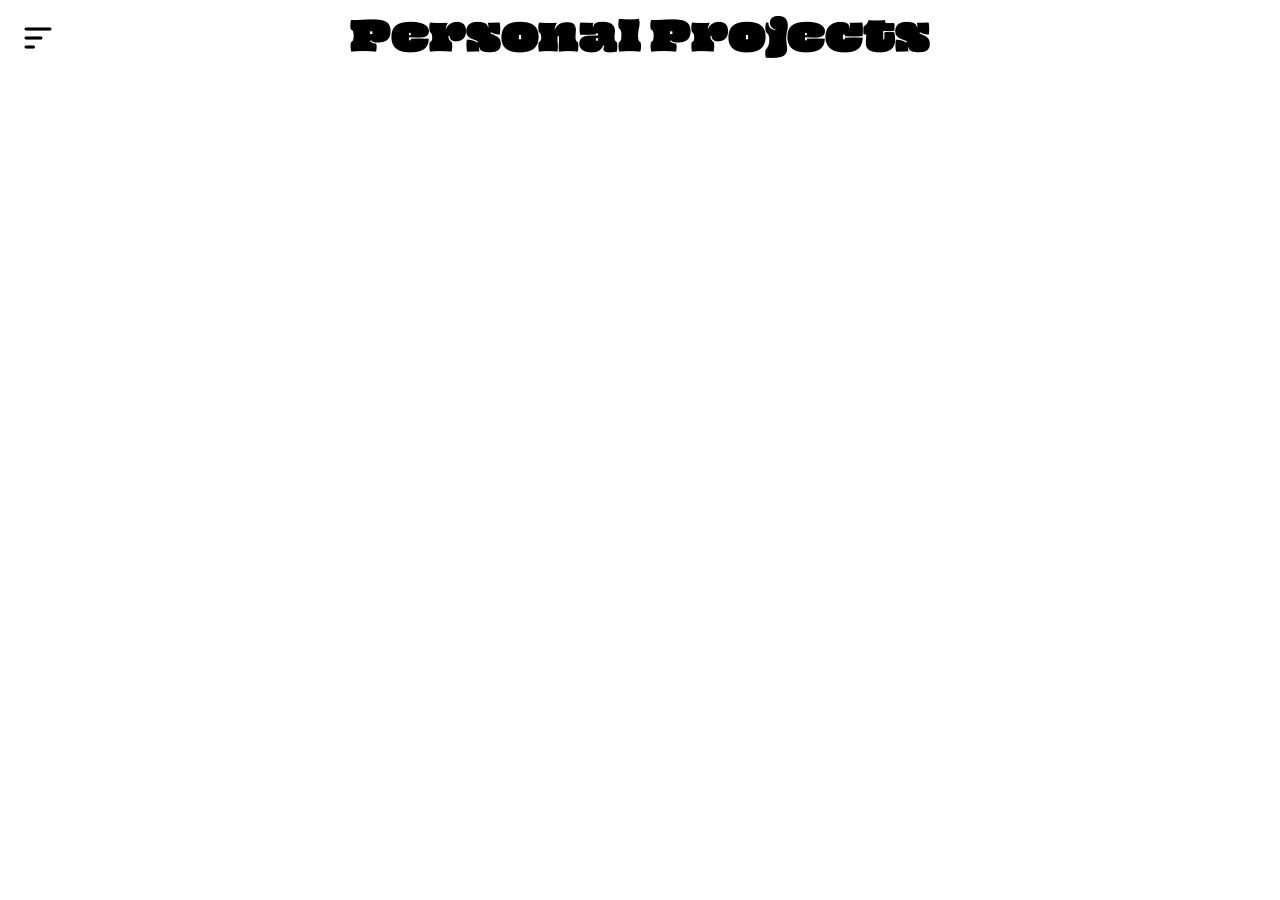
==== projects2.html @ b42e2fb4 "Added Hamburger Menu and pages" ====
<!doctype html>
<html lang="en">
  <head>
    <meta charset="UTF-8" />
    <meta name="viewport" content="width=device-width, initial-scale=1.0" />
    <meta author="Igor Coene" />
    <meta
      description="A portfolio website showcasing my projects and skills."
    />
    <meta keywords="portfolio, projects, design" />
    <link rel="stylesheet" href="style.css" />
    <title>Personal Projects</title>
  </head>
  <body>
    <nav>
      <ul class="navbar" id="navbar">
        <h1 class="title">Personal Projects</h1>
        <li><a href="index.html">Home</a></li>
        <li><a href="projects1.html">School Projects</a></li>
        <li><a href="projects2.html">Personal Projects</a></li>
        <a class="close" href="#">
          <img src="images/hamburger_open.png" alt="close" />
        </a>
      </ul>
      <h1 class="title">Personal Projects</h1>
      <a class="hamburger" href="#navbar">
        <img src="images/hamburger_open.png" alt="menu" />
      </a>
    </nav>
  </body>
</html>
---- style.css ----
@import url("https://fonts.googleapis.com/css2?family=Oi&family=Oxygen:wght@300;400;700&display=swap");
* {
  margin: 0;
  padding: 0;
  box-sizing: border-box;
}
body {
  background: white;
  width: 100%;
}

.title {
  font-family: "Oi", sans-serif;
  font-weight: 400;
  font-style: normal;
  font-size: 2.5rem;
  text-align: center;
  margin-top: 0.5rem;
}

.hamburger,
.close {
  border: none;
  cursor: pointer;
  position: absolute;
  top: 20px;
  left: 20px;
  width: 36px;
  height: 36px;
}
.hamburger {
  background: white;
}
.hamburger img,
.close img {
  width: 100%;
  height: 100%;
}
.navbar {
  position: absolute;
  z-index: 1000;
  top: 0;
  left: 0;
  width: 100%;
  height: 100vh;
  overflow: hidden;
  list-style: none;
  background: red;
  display: flex;
  flex-flow: column nowrap;
  justify-content: space-evenly;
  align-items: center;
  transform: translateY(-100%);
  transition: transform 0.2s ease;
}
.navbar:target {
  /* show navbar */
  transform: translateY(0);
}
li a {
  font-family: "Oxygen", sans-serif;
  font-weight: 700;
  font-style: normal;
  display: block;
  color: white;
  font-weight: bold;
  font-size: 1.2rem;
  text-decoration: none;
  border-bottom: 1px solid black;
  padding-bottom: 0.5rem;
}
li a:hover,
li a:focus {
  border-bottom: 1px solid white;
}
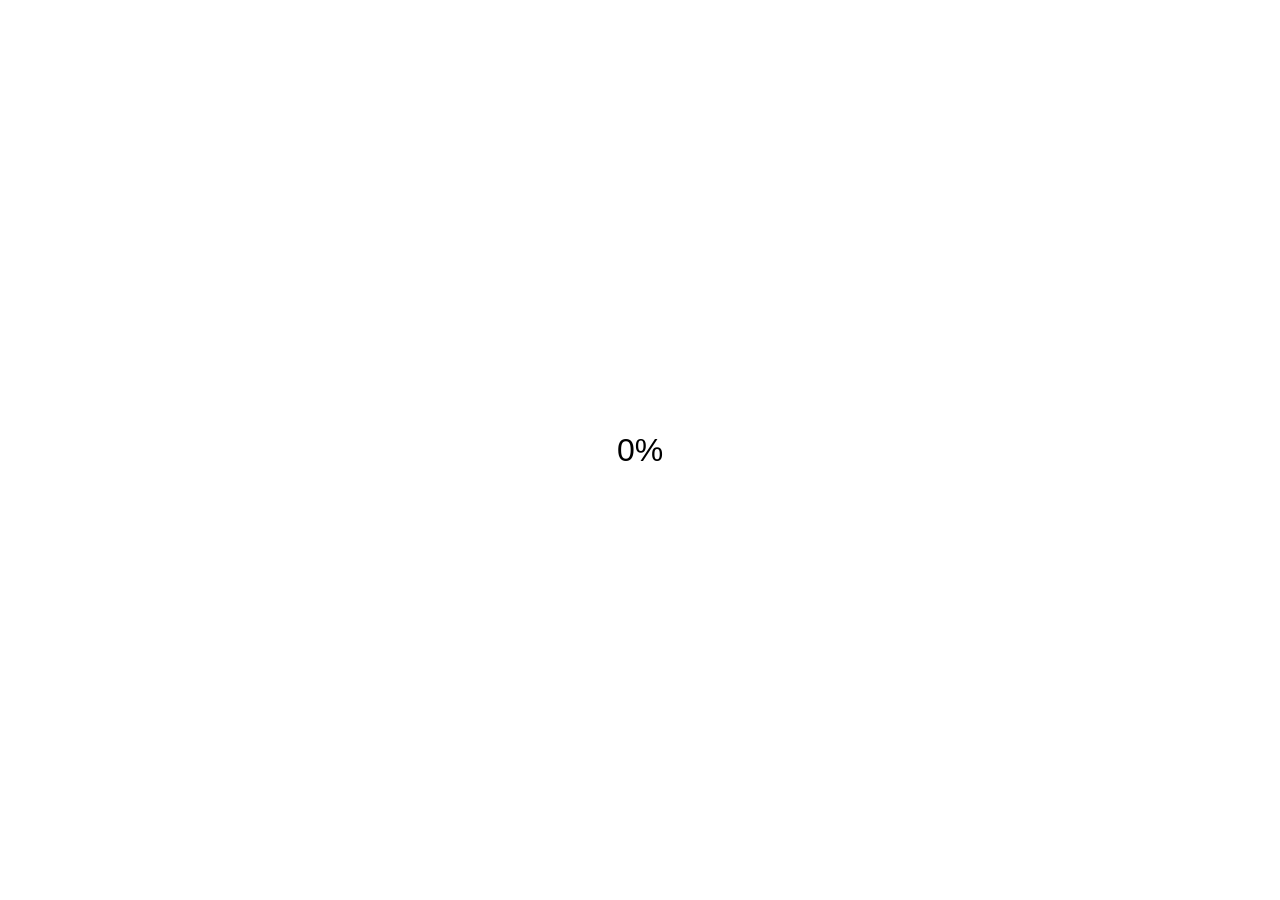
==== commit 1d8b7d0d: "Completed Last page Co-authored-by: Copilot <copilot@github.com>" ====
--- a/projects2.html
+++ b/projects2.html
@@ -8,6 +8,8 @@
       description="A portfolio website showcasing my projects and skills."
     />
     <meta keywords="portfolio, projects, design" />
+    <script src="https://unpkg.com/imagesloaded@5/imagesloaded.pkgd.min.js"></script>
+    <script src="./script2.js" defer></script>
     <link rel="stylesheet" href="style.css" />
     <title>Personal Projects</title>
   </head>
@@ -22,10 +24,51 @@
           <img src="images/hamburger_open.png" alt="close" />
         </a>
       </ul>
-      <h1 class="title">Personal Projects</h1>
+      <h1 class="title3">Personal Projects</h1>
       <a class="hamburger" href="#navbar">
         <img src="images/hamburger_open.png" alt="menu" />
       </a>
     </nav>
+
+    <div class="loader">
+      <div class="loader__text">0%</div>
+    </div>
+
+    <div class="slides__wrapper">
+      <button class="slider--btn slider--btn__prev">
+        <svg
+          xmlns="http://www.w3.org/2000/svg"
+          width="24"
+          height="24"
+          viewBox="0 0 24 24"
+          fill="none"
+          stroke="currentColor"
+          stroke-width="2"
+          stroke-linecap="round"
+          stroke-linejoin="round"
+        >
+          <path d="m15 18-6-6 6-6" />
+        </svg>
+      </button>
+
+      <div class="slides"></div>
+      <div class="slides--infos"></div>
+
+      <button class="slider--btn slider--btn__next">
+        <svg
+          xmlns="http://www.w3.org/2000/svg"
+          width="24"
+          height="24"
+          viewBox="0 0 24 24"
+          fill="none"
+          stroke="currentColor"
+          stroke-width="2"
+          stroke-linecap="round"
+          stroke-linejoin="round"
+        >
+          <path d="m9 18 6-6-6-6" />
+        </svg>
+      </button>
+    </div>
   </body>
 </html>
--- a/style.css
+++ b/style.css
@@ -1,12 +1,366 @@
 @import url("https://fonts.googleapis.com/css2?family=Oi&family=Oxygen:wght@300;400;700&display=swap");
+:root {
+  --slide-width: min(25vw, 300px);
+  --slide-aspect: 2 / 3;
+
+  --slide-transition-duration: 800ms;
+  --slide-transition-easing: ease;
+
+  --font-clash-display: "Clash Display", sans-serif;
+}
+
 * {
+  box-sizing: border-box;
   margin: 0;
   padding: 0;
-  box-sizing: border-box;
-}
+}
+
+html,
 body {
+  width: 100%;
+  height: 100%;
+}
+
+body {
+  display: grid;
+  place-items: center;
+  overflow: hidden;
+
   background: white;
-  width: 100%;
+}
+
+button {
+  border: none;
+  background: none;
+  cursor: pointer;
+}
+
+button:focus {
+  outline: none;
+  border: none;
+}
+
+/* ------------------------------------------------ */
+/* -------------------- SLIDER -------------------- */
+/* ------------------------------------------------ */
+
+.slider {
+  width: calc(3 * var(--slide-width));
+  height: calc(2 * var(--slide-height));
+  display: flex;
+  align-items: center;
+}
+
+.slider--btn {
+  --size: 40px;
+
+  position: absolute;
+  top: 50%;
+  transform: translateY(-50%);
+  display: inline-flex;
+  justify-content: center;
+  align-items: center;
+  opacity: 0.7;
+  transition: opacity 250ms cubic-bezier(0.215, 0.61, 0.355, 1);
+  z-index: 999;
+}
+
+.slider--btn__prev {
+  left: 8px;
+}
+
+.slider--btn__next {
+  right: 8px;
+}
+
+.slider--btn svg {
+  width: var(--size);
+  height: var(--size);
+  stroke: white;
+}
+
+.slider--btn:hover {
+  opacity: 1;
+}
+
+.slides__wrapper {
+  position: relative;
+  width: 100%;
+  height: 100%;
+
+  display: grid;
+  place-items: center;
+}
+
+.slides__wrapper > * {
+  grid-area: 1 / -1;
+}
+
+.slides,
+.slides--infos {
+  width: 100%;
+  height: 100%;
+
+  pointer-events: none;
+
+  display: grid;
+  place-items: center;
+}
+
+.slides > *,
+.slides--infos > * {
+  grid-area: 1 / -1;
+}
+
+/* ------------------------------------------------ */
+/* -------------------- SLIDE --------------------- */
+/* ------------------------------------------------ */
+
+.slide {
+  --slide-tx: 0px;
+  --slide-ty: 0vh;
+  --padding: 0px;
+  --offset: 0;
+
+  width: var(--slide-width);
+  height: auto;
+  aspect-ratio: var(--slide-aspect);
+  user-select: none;
+  perspective: 800px;
+
+  transform: perspective(1000px)
+    translate3d(var(--slide-tx), var(--slide-ty), var(--slide-tz, 0))
+    rotateY(var(--slide-rotY)) scale(var(--slide-scale));
+  transition: transform var(--slide-transition-duration)
+    var(--slide-transition-easing);
+}
+
+.slide[data-current] {
+  --slide-scale: 1.2;
+  --slide-tz: 0px;
+  --slide-tx: 0px;
+  --slide-rotY: 0;
+
+  pointer-events: auto;
+}
+
+.slide[data-next] {
+  --slide-tx: calc(1 * var(--slide-width) * 1.07);
+  --slide-rotY: -45deg;
+}
+
+.slide[data-previous] {
+  --slide-tx: calc(-1 * var(--slide-width) * 1.07);
+  --slide-rotY: 45deg;
+}
+
+.slide:not([data-current]) {
+  --slide-scale: 1;
+  --slide-tz: 0;
+  /* --slide-tx: calc(var(--offset) * var(--slide-width) * 1.05); */
+  /* --slide-rotY: calc(var(--dir) * -45deg); */
+
+  pointer-events: none;
+}
+
+.slide[data-current] .slide--image {
+  filter: brightness(0.8);
+}
+
+.slide:not([data-current]) .slide--image {
+  filter: brightness(0.5);
+}
+
+.slide__inner {
+  --rotX: 0;
+  --rotY: 0;
+  --bgPosX: 0%;
+  --bgPosY: 0%;
+
+  position: relative;
+  left: calc(var(--padding) / 2);
+  top: calc(var(--padding) / 2);
+  width: calc(100% - var(--padding));
+  height: calc(100% - var(--padding));
+  transform-style: preserve-3d;
+  transform: rotateX(var(--rotX)) rotateY(var(--rotY));
+}
+
+.slide--image__wrapper {
+  position: relative;
+  width: 100%;
+  height: 100%;
+  overflow: hidden;
+}
+
+.slide--image {
+  width: 100%;
+  height: 100%;
+  position: absolute;
+  top: 50%;
+  left: 50%;
+  object-fit: cover;
+  transform: translate(-50%, -50%) scale(1.25)
+    translate3d(var(--bgPosX), var(--bgPosY), 0);
+  transition: filter var(--slide-transition-duration)
+    var(--slide-transition-easing);
+}
+
+.slide__bg {
+  position: fixed;
+  inset: -20%;
+  background-image: var(--bg);
+  background-size: cover;
+  background-position: center center;
+
+  z-index: -1;
+  pointer-events: none;
+
+  transition:
+    opacity var(--slide-transition-duration) ease,
+    transform var(--slide-transition-duration) ease;
+}
+
+.slide__bg::before {
+  content: "";
+  position: absolute;
+  inset: 0;
+  background: rgba(0, 0, 0, 0.8);
+  backdrop-filter: blur(8px);
+}
+
+.slide__bg:not([data-current]) {
+  opacity: 0;
+}
+
+.slide__bg[data-previous] {
+  transform: translateX(-10%);
+}
+
+.slide__bg[data-next] {
+  transform: translateX(10%);
+}
+
+/* ------------ SLIDE INFO ---------------- */
+
+.slide-info {
+  --padding: 0px;
+
+  position: relative;
+  width: var(--slide-width);
+  height: 100%;
+  aspect-ratio: var(--slide-aspect);
+  user-select: none;
+  perspective: 800px;
+  z-index: 100;
+}
+
+.slide-info[data-current] .slide-info--text span {
+  opacity: 1;
+  transform: translate3d(0, 0, 0);
+  transition-delay: 250ms;
+}
+
+.slide-info:not([data-current]) .slide-info--text span {
+  opacity: 0;
+  transform: translate3d(0, 100%, 0);
+  transition-delay: 0ms;
+}
+
+.slide-info__inner {
+  position: relative;
+  left: calc(var(--padding) / 2);
+  top: calc(var(--padding) / 2);
+  width: calc(100% - var(--padding));
+  height: calc(100% - var(--padding));
+  transform-style: preserve-3d;
+  transform: rotateX(var(--rotX)) rotateY(var(--rotY));
+}
+
+.slide-info--text__wrapper {
+  --z-offset: 45px;
+
+  position: absolute;
+  height: fit-content;
+  left: -15%;
+  bottom: 15%;
+  transform: translateZ(var(--z-offset));
+  z-index: 2;
+  pointer-events: none;
+}
+
+.slide-info--text {
+  font-family: var(--font-clash-display);
+  color: #fff;
+  overflow: hidden;
+}
+
+.slide-info--text span {
+  display: block;
+  white-space: nowrap;
+  transition: var(--slide-transition-duration) var(--slide-transition-easing);
+  transition-property: opacity, transform;
+}
+
+.slide-info--text[data-title],
+.slide-info--text[data-subtitle] {
+  font-size: min(3cqw, 2.4rem);
+  font-weight: 800;
+  letter-spacing: 0.2cqw;
+  white-space: nowrap;
+  text-transform: uppercase;
+}
+
+.slide-info--text[data-subtitle] {
+  margin-left: 2cqw;
+  font-size: min(2.2cqw, 1.8rem);
+  font-weight: 600;
+}
+
+.slide-info--text[data-description] {
+  margin-left: 1cqw;
+  font-size: min(1.5cqw, 0.95rem);
+  font-family: "Oxygen", sans-serif;
+  font-weight: 300;
+}
+/* ------------------------------------------- */
+
+.support {
+  position: absolute;
+  right: 10px;
+  bottom: 10px;
+  padding: 10px;
+  display: flex;
+}
+
+.support a {
+  margin: 0 10px;
+  color: #fff;
+  font-size: 1.8rem;
+  backface-visibility: hidden;
+  transition: all 150ms ease;
+}
+
+.support a:hover {
+  transform: scale(1.1);
+}
+
+.loader {
+  position: fixed;
+  top: 0;
+  left: 0;
+  width: 100%;
+  height: 100%;
+  background: white;
+  display: flex;
+  justify-content: center;
+  align-items: center;
+  z-index: 1000;
+  font-size: 2rem;
+  font-family: "Oxygen", sans-serif;
+}
+nav {
+  border-bottom: 1px solid black;
 }
 
 .title {
@@ -17,6 +371,35 @@
   text-align: center;
   margin-top: 0.5rem;
 }
+.title2 {
+  font-family: "Oi", sans-serif;
+  font-weight: 300;
+  font-style: normal;
+  font-size: 2rem;
+  margin-top: 0.5rem;
+  margin-left: 150px;
+  margin-bottom: -10px;
+}
+.title3 {
+  font-family: "Oi", sans-serif;
+  font-weight: 400;
+  font-style: normal;
+  font-size: 2.5rem;
+  text-align: center;
+  margin-top: 0.5rem;
+  color: #fff;
+}
+.bar {
+  width: 45%;
+  height: 1px;
+  background: black;
+}
+.bar2 {
+  width: 100%;
+  height: 1px;
+  background: black;
+  margin-top: 104px;
+}
 
 .hamburger,
 .close {
@@ -29,7 +412,7 @@
   height: 36px;
 }
 .hamburger {
-  background: white;
+  background: none;
 }
 .hamburger img,
 .close img {
@@ -45,6 +428,7 @@
   height: 100vh;
   overflow: hidden;
   list-style: none;
+  color: white;
   background: red;
   display: flex;
   flex-flow: column nowrap;
@@ -54,7 +438,6 @@
   transition: transform 0.2s ease;
 }
 .navbar:target {
-  /* show navbar */
   transform: translateY(0);
 }
 li a {
@@ -73,3 +456,61 @@
 li a:focus {
   border-bottom: 1px solid white;
 }
+
+.about_me {
+  margin-top: 120px;
+  width: 100%;
+}
+.about_me p {
+  width: 40%;
+  margin-left: 20px;
+  margin-top: 20px;
+  font-family: "Oxygen", sans-serif;
+}
+.profile_picture {
+  position: absolute;
+  right: 20px;
+  width: 400px;
+  height: auto;
+  border-right: 1px solid black;
+  top: -100px;
+}
+
+.button {
+  font-family: "Oxygen", sans-serif;
+  font-weight: 700;
+  color: white;
+  background: red;
+  border: none;
+  border-radius: 20%;
+  padding: 5px;
+  margin-left: 20px;
+  margin-top: 40px;
+}
+.button:hover,
+.button:focus {
+  background: black;
+}
+@media screen and (max-width: 480px) {
+  .title {
+    font-size: 1rem;
+  }
+  .title2 {
+    font-size: 0.8rem;
+    margin-left: 20px;
+    margin-bottom: 1px;
+  }
+  .hamburger img,
+  .close img {
+    width: 50%;
+    height: 50%;
+  }
+  .hamburger {
+    top: 10px;
+  }
+  .profile_picture {
+    width: 200px;
+    top: 120px;
+    border: none;
+  }
+}
